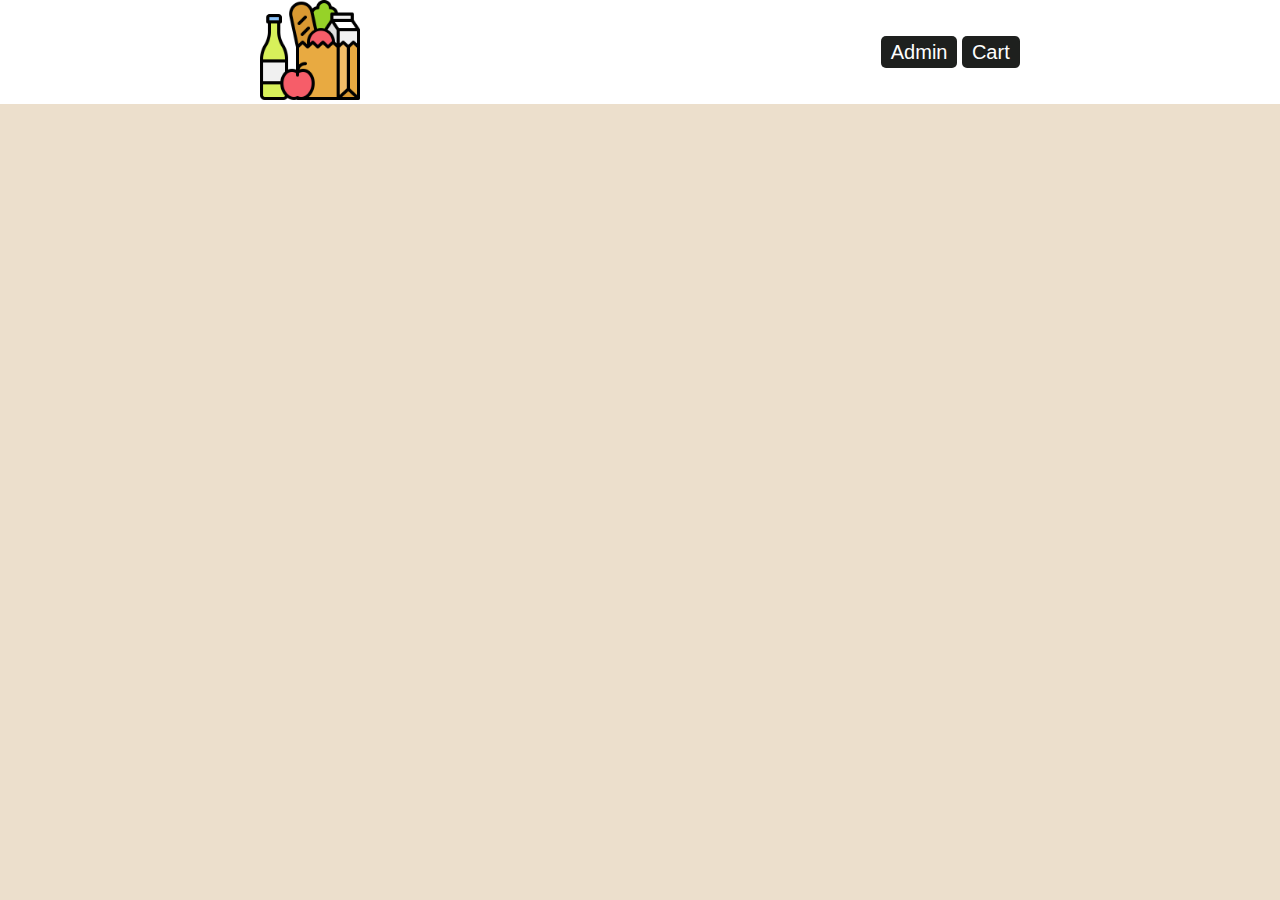
==== index.html @ ca56101e "feature magazin alimentar" ====
<!DOCTYPE html>
<html lang="en">
  <head>
    <meta charset="UTF-8" />
    <meta name="viewport" content="width=device-width, initial-scale=1.0" />
    <link
      rel="shortcut icon"
      href="https://static.vecteezy.com/system/resources/previews/047/758/486/non_2x/adidas-logo-transparent-background-free-png.png[data-uri]"
      type="image/x-icon"
    />
    <title>Adidas</title>
    <link
      rel="stylesheet"
      href="https://cdnjs.cloudflare.com/ajax/libs/font-awesome/6.6.0/css/all.min.css"
      integrity="sha512-Kc323vGBEqzTmouAECnVceyQqyqdsSiqLQISBL29aUW4U/M7pSPA/gEUZQqv1cwx4OnYxTxve5UMg5GT6L4JJg=="
      crossorigin="anonymous"
      referrerpolicy="no-referrer"
    />
    <link rel="stylesheet" href="css/style.css" />
  </head>
  <body>
    <div class="container">
      <div class="navbar flex-row bg-white justify-around items-center">
        <div class="logo">
          <a href="index.html">
            <img
              src="images/logo.png"
              alt="logo"
              width="100px"
            />
          </a>
        </div>
        <div class="nav-links">
          <a href="pages/admin.html"
            ><i class="fa-solid fa-user-secret"></i> Admin</a
          >
          <a href="pages/cart.html"
            ><i class="fa-solid fa-cart-shopping"></i> Cart</a
          >
        </div>
      </div>
    
    </div>
    
  </body>
</html>
---- css/style.css ----
:root {
  --primary-color: #ecdfcc;
  --dark-color: #1e201e;
}

* {
  margin: 0;
  padding: 0;
}

body {
  font-family: Arial, Helvetica, sans-serif;
  background-color: var(--primary-color);
}

.flex-row {
  display: flex;
}

.flex-col {
  display: flex;
  flex-direction: column;
}

.justify-around {
  justify-content: space-around;
}

.justify-between {
  justify-content: space-between;
}

.items-center {
  align-items: center;
}

.flex-wrap {
  flex-wrap: wrap;
}

.gap-5 {
  gap: 5px;
}

.gap-10 {
  gap: 10px;
}

.gap-20 {
  gap: 20px;
}

.bg-white {
  background-color: white;
}

.nav-links a {
  background-color: var(--dark-color);
  color: white;
  text-decoration: none;
  font-size: 20px;
  border-radius: 5px;
  padding: 5px 10px;
}

.card {
  background-color: white;
  height: 300px;
  width: 300px;
  border: 1px solid lightgray;
  padding-top: 30px;
}

.card img {
  width: 100px;
}

.card button {
  width: 200px;
  color: white;
  background-color: black;
  padding: 10px;
  text-transform: uppercase;
}
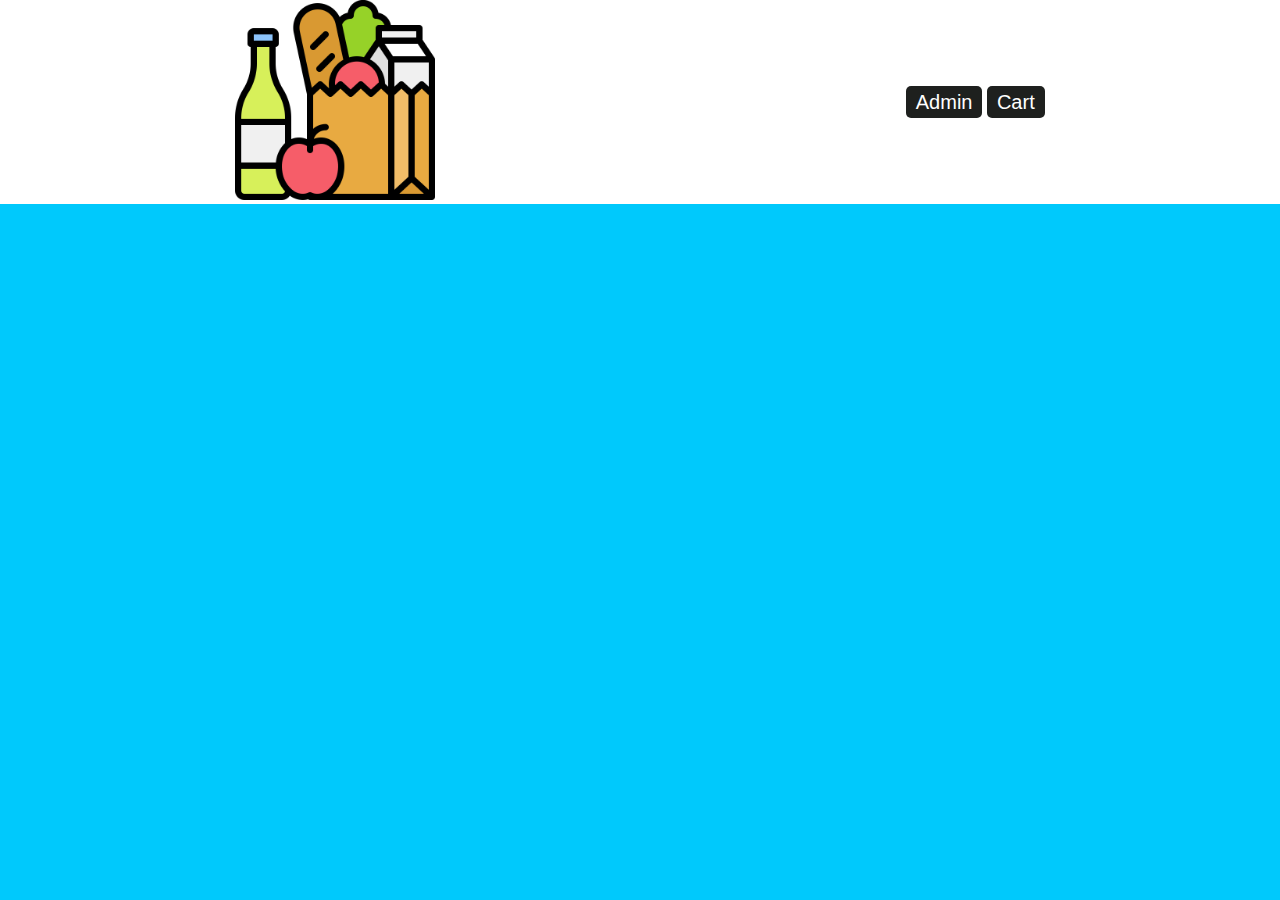
==== commit 20a996f7: "admin feature" ====
--- a/index.html
+++ b/index.html
@@ -39,8 +39,8 @@
           >
         </div>
       </div>
-    
+      <div class="products flex-wrap flex-row gap-20"></div>
     </div>
-    
+    <script type="module" src="index.js"></script>
   </body>
 </html>--- a/css/style.css
+++ b/css/style.css
@@ -1,6 +1,6 @@
-:root {
-  --primary-color: #ecdfcc;
-  --dark-color: #1e201e;
+body {
+  font-family: Verdana, Geneva, Tahoma, sans-serif;
+  background-color: var(--primary-color);
 }
 
 * {
@@ -8,9 +8,15 @@
   padding: 0;
 }
 
-body {
-  font-family: Arial, Helvetica, sans-serif;
-  background-color: var(--primary-color);
+.logo img {
+  width: 200px;
+  height: auto;
+}
+
+:root {
+  --primary-color:#00c9fc;
+  --dark-color:#1E201E;
+
 }
 
 .flex-row {
@@ -34,16 +40,12 @@
   align-items: center;
 }
 
-.flex-wrap {
-  flex-wrap: wrap;
-}
-
 .gap-5 {
   gap: 5px;
 }
 
 .gap-10 {
-  gap: 10px;
+  gap:10px;
 }
 
 .gap-20 {
@@ -58,27 +60,119 @@
   background-color: var(--dark-color);
   color: white;
   text-decoration: none;
+  /* display: flex;
+  justify-content: flex-end; */
   font-size: 20px;
   border-radius: 5px;
   padding: 5px 10px;
 }
 
+/* .nav-links {
+  position: absolute;
+  left: 80vw;
+  display: flex;
+  justify-content: flex-end;
+  align-items: center;
+  gap: 15px;
+  top: 30px;
+} */
+
 .card {
   background-color: white;
-  height: 300px;
-  width: 300px;
+  height: 200px;
+  width: 200px;
   border: 1px solid lightgray;
+  display: flex;
+  flex-direction: column;
+  justify-content: center;
+  align-items: center;
+  text-align: center;
+  box-shadow: 0 4px 8px rgba(0, 0, 0, 0.1);
   padding-top: 30px;
+  padding-bottom: 15px;
+  margin-top: 30px;
+  margin-bottom: 30px;
+  border-radius: 5px 5px 0px 0px;
 }
 
 .card img {
-  width: 100px;
+  width: 90px;
+  height: 100px;
+  margin-bottom: 10px;
 }
 
+.info {
+  padding: 30px;
+}
 .card button {
-  width: 200px;
+  width: 202px;
   color: white;
   background-color: black;
   padding: 10px;
   text-transform: uppercase;
+  border-radius: 0px 0px 5px 5px;
+
+}
+
+.products
+{   
+  display: flex; /* Enables Flexbox for the container */
+  flex-wrap: wrap; /* Allows items to wrap to the next line when space is limited */
+  justify-content: space-evenly; 
+}
+
+#product-form {
+  display: flex;
+  flex-wrap: wrap;
+  align-items: center;
+  padding: 10px;
+  border: 1px solid #ccc;
+  border-radius: 4px;
+  margin: 0 auto;
+}
+
+#products-table {
+  display: row;
+  text-align: center;
+  align-items: center;
+  background-color: white;
+  box-shadow: 0px 0px 10px rgba(114, 114, 113, 0.5);
+  border-collapse: collapse;
+  border-radius: 10px;
+}
+
+
+
+input[type=text] {
+  border: none;
+  padding: 10px 10px;
+  text-decoration: none;
+  margin: 4px 2px;
+  border-radius: 10px;
+}
+
+.edit-btn, .delete-btn {
+  background-color: #007bff; /* Blue background color */
+  color: #fff; /* White text color */
+  border: none;
+  padding: 10px 20px;
+  border-radius: 5px; 
+  text-align: center;
+}
+
+.edit-btn {
+  background-color: #17a2b8;
+}
+
+.delete-btn {
+  background-color: #dc3545;
+}
+
+#save-btn {
+  background-color: #28a745;
+  border: none;
+  padding: 10px 10px;
+  text-decoration: none;
+  margin: 4px 2px;
+  border-radius: 10px;
 }